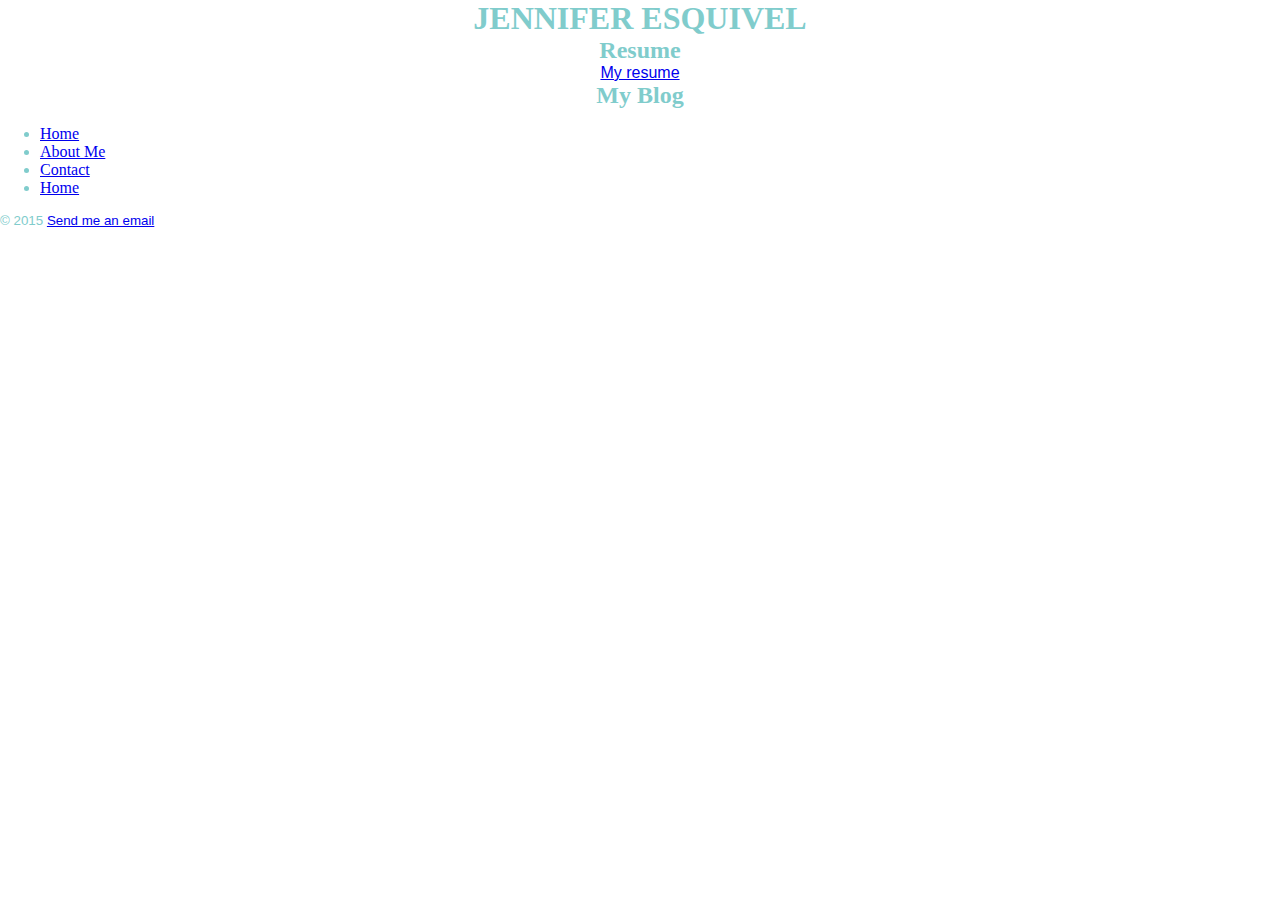
==== about.html @ 4bbc9b5a "Simplified website in new git repo" ====
<head>
    <LINK href="main.css" rel="stylesheet" type="text/css">

  <title>Jennifer Esquivel's Portfolio and Resume</title>
   </head>
    <meta charset="UTF-8">
    <body>    
      <div class="wrapper">
    <header> 

    <h1>JENNIFER ESQUIVEL</h1>
      <h2>Resume</h2>


      
<a href="resume.pdf">My resume</a>


    
    </header>

  <h2>My Blog</h2>

  <a href LINK TO BLOG>

    <nav id="navigation">
      <ul>
        <li><a href="home.html">Home</a></li>
        <li><a href="portfolio.html">About Me</a></li>
        <li><a href="resume.html">Contact</a></li>
        <li><a href="contact.html">Home</a></li>
    </nav>
 
  </main>

  </body>
   
  <footer>
    <p><small>&copy; 2015 <a href="mailto:jeneesquivel@gmail.com">Send me an email</a></small></p>
  </footer>
</html>
---- main.css ----
body {
 font-family: Helvetica, serif;
 background-color: #290033;
 margin: auto;
 color: #80CCCC; 
  background: #fff url(http://cdn.wonderfulengineering.com/wp-content/uploads/2014/07/background-wallpapers-31.jpg) repeat; 
  padding: 0;
}

header {
    background: #009999 opacity 50% url(http://discover10.com/wp-content/uploads/2015/07/Free-Blue-Background.jpg) top right repeat;

  font-family: Helvetica, serif;
  margin: auto;
  text-align: center;
}



@font-face {
    font-family: 'kaushan_scriptregular';
    src: url('fonts/kaushanscript-regular-webfont.eot');
    src: url('fonts/kaushanscript-regular-webfont.eot?#iefix') format('embedded-opentype'),
         url('fonts/kaushanscript-regular-webfont.woff2') format('woff2'),
         url('fonts/kaushanscript-regular-webfont.woff') format('woff'),
         url('fonts/kaushanscript-regular-webfont.ttf') format('truetype'),
         url('fonts/kaushanscript-regular-webfont.svg#kaushan_scriptregular') format('svg');
    font-weight: normal;
    font-style: cursive;
}



h1, h2, h3, h4, h5, h6 {
  font-family: 'kaushan_scriptregular', cursive;
  text-align: center;
  margin: auto;
  text-align: center;

}

#navigation {
  text-decoration: none;
  font-family: 'kaushan_scriptregular', cursive;
  text-align: top-right;
  margin: auto;

}


.boldtext {
horzNav {
background-color: white;
  text-align: center;


}

p { 
  margin-top: 10px; 
  text-align: center;
  font-family: Helvetica;
  border: 1px solid #555555;
  background-color: #006B6B;
  height: 120px; 
}

footer {
  background-color: white;
  text-align: center;
  text-decoration: none;
}

.buttontest
.btn {
  allign: center;
  border-radius: 9px;
  box-shadow: 5px 4px 3px #666666;
  font-family: Arial;
  color: #ffffff;
  font-size: 30px;
  background: #3498db;
  padding: 10px 20px 10px 20px;
  border: solid #1f628d 2px;
  text-decoration: none;
}

.btn:hover {
  background: #3cb0fd;
  text-decoration: none;
  text-align: center;
  padding: 3px 3px 3px 3px;
  margin: padding: 3px 3px 3px 3px;
  border: 1px 1px 1px 1px;

}

background .wrapper {
  background: #009999 opacity 50% url(http://discover10.com/wp-content/uploads/2015/07/Free-Blue-Background.jpg) top right repeat;
}  

.page-wrapper {
  color: #6600CC;
}
a:link { 
  font-weight: bold; 
  text-decoration: none; 
  color: light blue;
  }
a:visited { 
  font-weight: bold; 
  text-decoration: none; 
  color: #CC00FF
;
  }
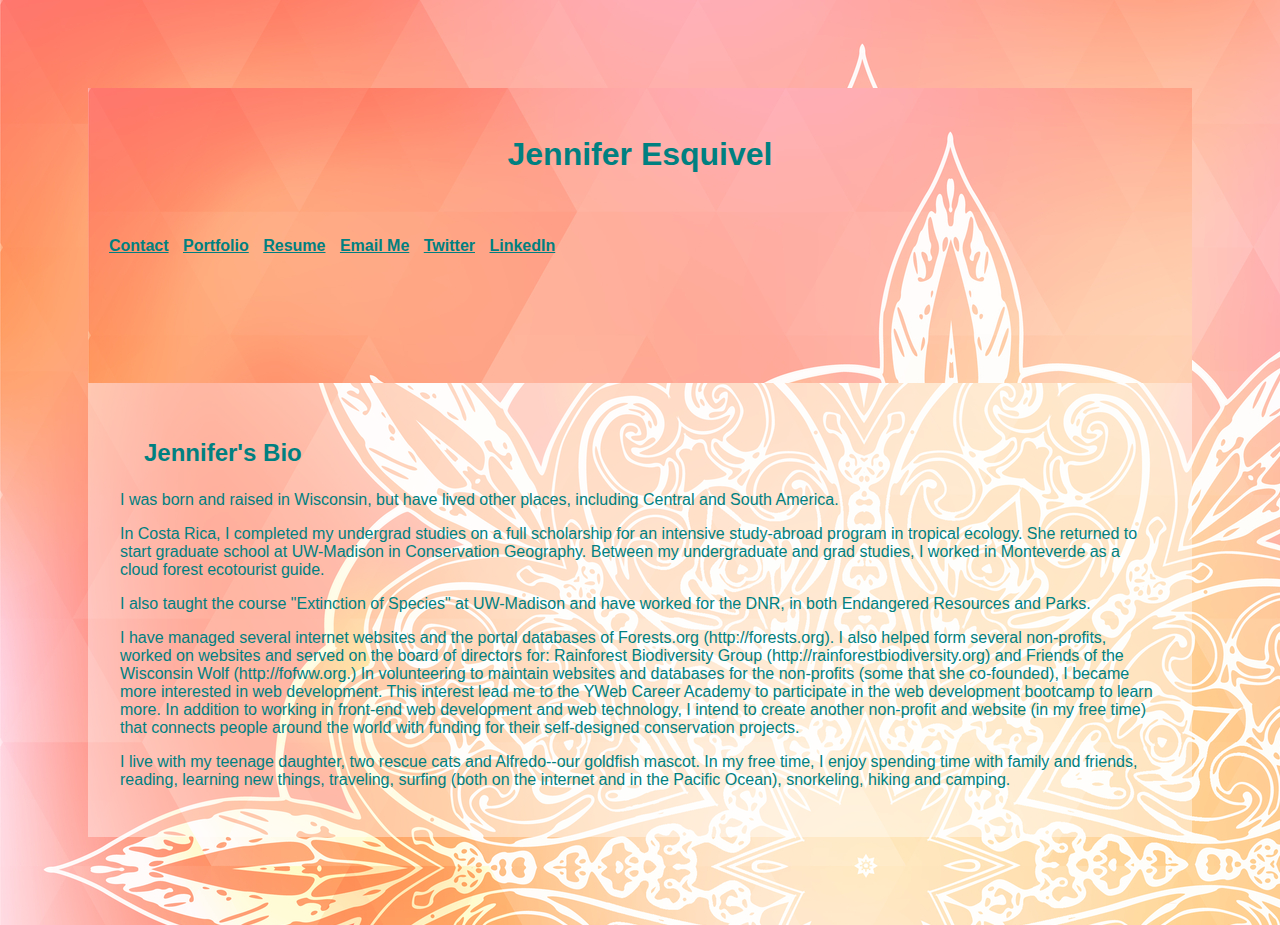
==== commit c25ece9c: "portfolio changes" ====
--- a/about.html
+++ b/about.html
@@ -1,42 +1,51 @@
+
+<!doctype html>
+<html lang="en">
 
 <head>
-    <LINK href="main.css" rel="stylesheet" type="text/css">
+  <title>Jennifer Esquivel's Portfolio</title>
+  <meta charset="UTF-8">
+  <link href="main.css" rel="stylesheet">
+</head>
 
-  <title>Jennifer Esquivel's Portfolio and Resume</title>
-   </head>
-    <meta charset="UTF-8">
-    <body>    
-      <div class="wrapper">
-    <header> 
+<body>
 
-    <h1>JENNIFER ESQUIVEL</h1>
-      <h2>Resume</h2>
+  <header>
 
+      <h1>Jennifer Esquivel</h1>
 
-      
-<a href="resume.pdf">My resume</a>
+      <nav id="navigaton">
+        <ul>
+          <li><a href="contact.html">Contact</a></li>
+          <li><a href="portfolio.html">Portfolio</a></li>
+          <li><a href="resume.html">Resume</a></li>
+          <li><a href="mailto:jeneesquivel@gmail.com">Email Me</a></li>
+          <li><a href="https://twitter.com/jeneesquivel">Twitter</a></li>
+          <li><a href="https://www.linkedin.com/pub/jennifer-esquivel/103/962/814">LinkedIn</a></li>
+        </ul>
+      </nav>
 
-
-    
     </header>
 
-  <h2>My Blog</h2>
+    <div class="bio">
+  
+      <h2>Jennifer's Bio</h2>
 
-  <a href LINK TO BLOG>
+      <p>I was born and raised in Wisconsin, but have lived other places, including Central and South America.
+      </p>  
 
-    <nav id="navigation">
-      <ul>
-        <li><a href="home.html">Home</a></li>
-        <li><a href="portfolio.html">About Me</a></li>
-        <li><a href="resume.html">Contact</a></li>
-        <li><a href="contact.html">Home</a></li>
-    </nav>
- 
-  </main>
+      <p>In Costa Rica, I completed my undergrad studies on a full scholarship for an intensive study-abroad program in tropical ecology.  She  returned to start graduate school at UW-Madison in Conservation Geography.  Between my undergraduate and grad studies, I worked in Monteverde as a cloud forest ecotourist guide. 
+      </p>  
+
+      <p>I also taught the course "Extinction of Species" at UW-Madison and have worked for the DNR, in both Endangered Resources and Parks.</p> 
+
+      <p>I have managed several internet websites and the portal databases of Forests.org (http://forests.org).  I also helped form several non-profits, worked on websites and served on the board of directors for: Rainforest Biodiversity Group (http://rainforestbiodiversity.org) and Friends of the Wisconsin Wolf (http://fofww.org.)  In volunteering to maintain websites and databases for the non-profits (some that she co-founded), I became more interested in web development.  This interest lead me to the YWeb Career Academy to participate in the web development bootcamp to learn more.  In addition to working in front-end web development and web technology, I intend to create another non-profit and website (in my free time) that connects people around the world with funding for their self-designed conservation projects.
+      </p>
+
+      <p>I live with my teenage daughter, two rescue cats and Alfredo--our goldfish mascot.  In my free time, I enjoy spending time with family and friends, reading, learning new things, traveling, surfing (both on the internet and in the Pacific Ocean), snorkeling, hiking and camping.</p>
+
+    </div>
 
   </body>
-   
-  <footer>
-    <p><small>&copy; 2015 <a href="mailto:jeneesquivel@gmail.com">Send me an email</a></small></p>
-  </footer>
-</html>+
+</html>
--- a/main.css
+++ b/main.css
@@ -1,115 +1,132 @@
 body {
- font-family: Helvetica, serif;
- background-color: #290033;
- margin: auto;
- color: #80CCCC; 
-  background: #fff url(http://cdn.wonderfulengineering.com/wp-content/uploads/2014/07/background-wallpapers-31.jpg) repeat; 
-  padding: 0;
+ font-family: sans-serif;
+ background: url("images/dreamM.jpg") repeat; 
+ padding: 5em;
 }
 
 header {
-    background: #009999 opacity 50% url(http://discover10.com/wp-content/uploads/2015/07/Free-Blue-Background.jpg) top right repeat;
-
+  background: url("images/dreamM.jpg") repeat; 
+  padding: 5em;
   font-family: Helvetica, serif;
   margin: auto;
   text-align: center;
+  color: teal;
+  padding: 1em 0em 6em 0em;
 }
 
-
-
-@font-face {
-    font-family: 'kaushan_scriptregular';
-    src: url('fonts/kaushanscript-regular-webfont.eot');
-    src: url('fonts/kaushanscript-regular-webfont.eot?#iefix') format('embedded-opentype'),
-         url('fonts/kaushanscript-regular-webfont.woff2') format('woff2'),
-         url('fonts/kaushanscript-regular-webfont.woff') format('woff'),
-         url('fonts/kaushanscript-regular-webfont.ttf') format('truetype'),
-         url('fonts/kaushanscript-regular-webfont.svg#kaushan_scriptregular') format('svg');
-    font-weight: normal;
-    font-style: cursive;
+head {
+  background: url("images/dreamM.jpg") repeat; 
+  padding: 10em;
+  font-family: Helvetica, serif;
+  margin: auto;
+  text-align: center;
+  color: teal;
+  padding: 1em 0em 6em 0em;
 }
 
+nav ul {
+  text-align: left;;
+  font-size: 1em;
+  padding: 1em 1em 1em 1em;
+}
 
+nav ul li {
+  text-align: left;
+  font-size: 1em
+  text-decoration: none;
+  display: inline-block;
+}
+
+/* Typography Stuff */
+p { 
+  color: teal;
+  margin: 0 0 1em 0;
+  text-align: left;
+}
+
+a { 
+  font-weight: bold; 
+  font-size: 
+  text-decoration: none; 
+  color: teal;
+  margin: 0 5px;
+}
 
 h1, h2, h3, h4, h5, h6 {
-  font-family: 'kaushan_scriptregular', cursive;
+  color: teal;
+  text-align: left;
+  margin: auto;
+  padding: 1em;
+}
+h1 {
   text-align: center;
-  margin: auto;
-  text-align: center;
-
+  color: teal;
 }
 
-#navigation {
-  text-decoration: none;
-  font-family: 'kaushan_scriptregular', cursive;
-  text-align: top-right;
-  margin: auto;
-
-}
-
-
-.boldtext {
-horzNav {
-background-color: white;
-  text-align: center;
-
-
-}
-
-p { 
-  margin-top: 10px; 
-  text-align: center;
-  font-family: Helvetica;
-  border: 1px solid #555555;
-  background-color: #006B6B;
-  height: 120px; 
+h2 {
+  color: teal;
 }
 
 footer {
-  background-color: white;
   text-align: center;
   text-decoration: none;
 }
 
-.buttontest
-.btn {
-  allign: center;
-  border-radius: 9px;
-  box-shadow: 5px 4px 3px #666666;
-  font-family: Arial;
-  color: #ffffff;
-  font-size: 30px;
-  background: #3498db;
-  padding: 10px 20px 10px 20px;
-  border: solid #1f628d 2px;
+#navigation {
+  float: left;
+  width: 300px;
+  height: 0;
   text-decoration: none;
+  text-align: center;
+  margin: 0 auto;
 }
 
-.btn:hover {
-  background: #3cb0fd;
-  text-decoration: none;
-  text-align: center;
-  padding: 3px 3px 3px 3px;
-  margin: padding: 3px 3px 3px 3px;
-  border: 1px 1px 1px 1px;
+#navigation li {
+  list-style:  none;
+ }
 
+.crop img {
+  height: 200px;
+  width: auto;
+  overflow: hidden;
 }
 
-background .wrapper {
-  background: #009999 opacity 50% url(http://discover10.com/wp-content/uploads/2015/07/Free-Blue-Background.jpg) top right repeat;
-}  
+.navigation {
+  background-color: white;
+  text-align: center;
+  list-style: none;
+}
 
-.page-wrapper {
-  color: #6600CC;
+/* Bio */
+.bio {
+  background-color: rgba(255, 255, 255, 0.4);
+  padding: 2em;
 }
-a:link { 
-  font-weight: bold; 
-  text-decoration: none; 
-  color: light blue;
-  }
-a:visited { 
-  font-weight: bold; 
-  text-decoration: none; 
-  color: #CC00FF
-;
-  }+
+.portfolio {
+  background-color: rgba(255, 255, 255, 0.4);
+  padding: 2em;
+}
+
+.socialMedia {
+  background-color: rgba(255, 255, 255, 0.4);
+  padding: 2em;
+}
+
+.resume header {
+  background-color: #FFFFCC;
+  padding: 2em;
+}
+
+.address {
+  text-align: center;
+  color: teal;
+}
+
+.socialMedia {
+  text-align: center;
+}
+
+.wrapper {
+  background-color: white;
+}